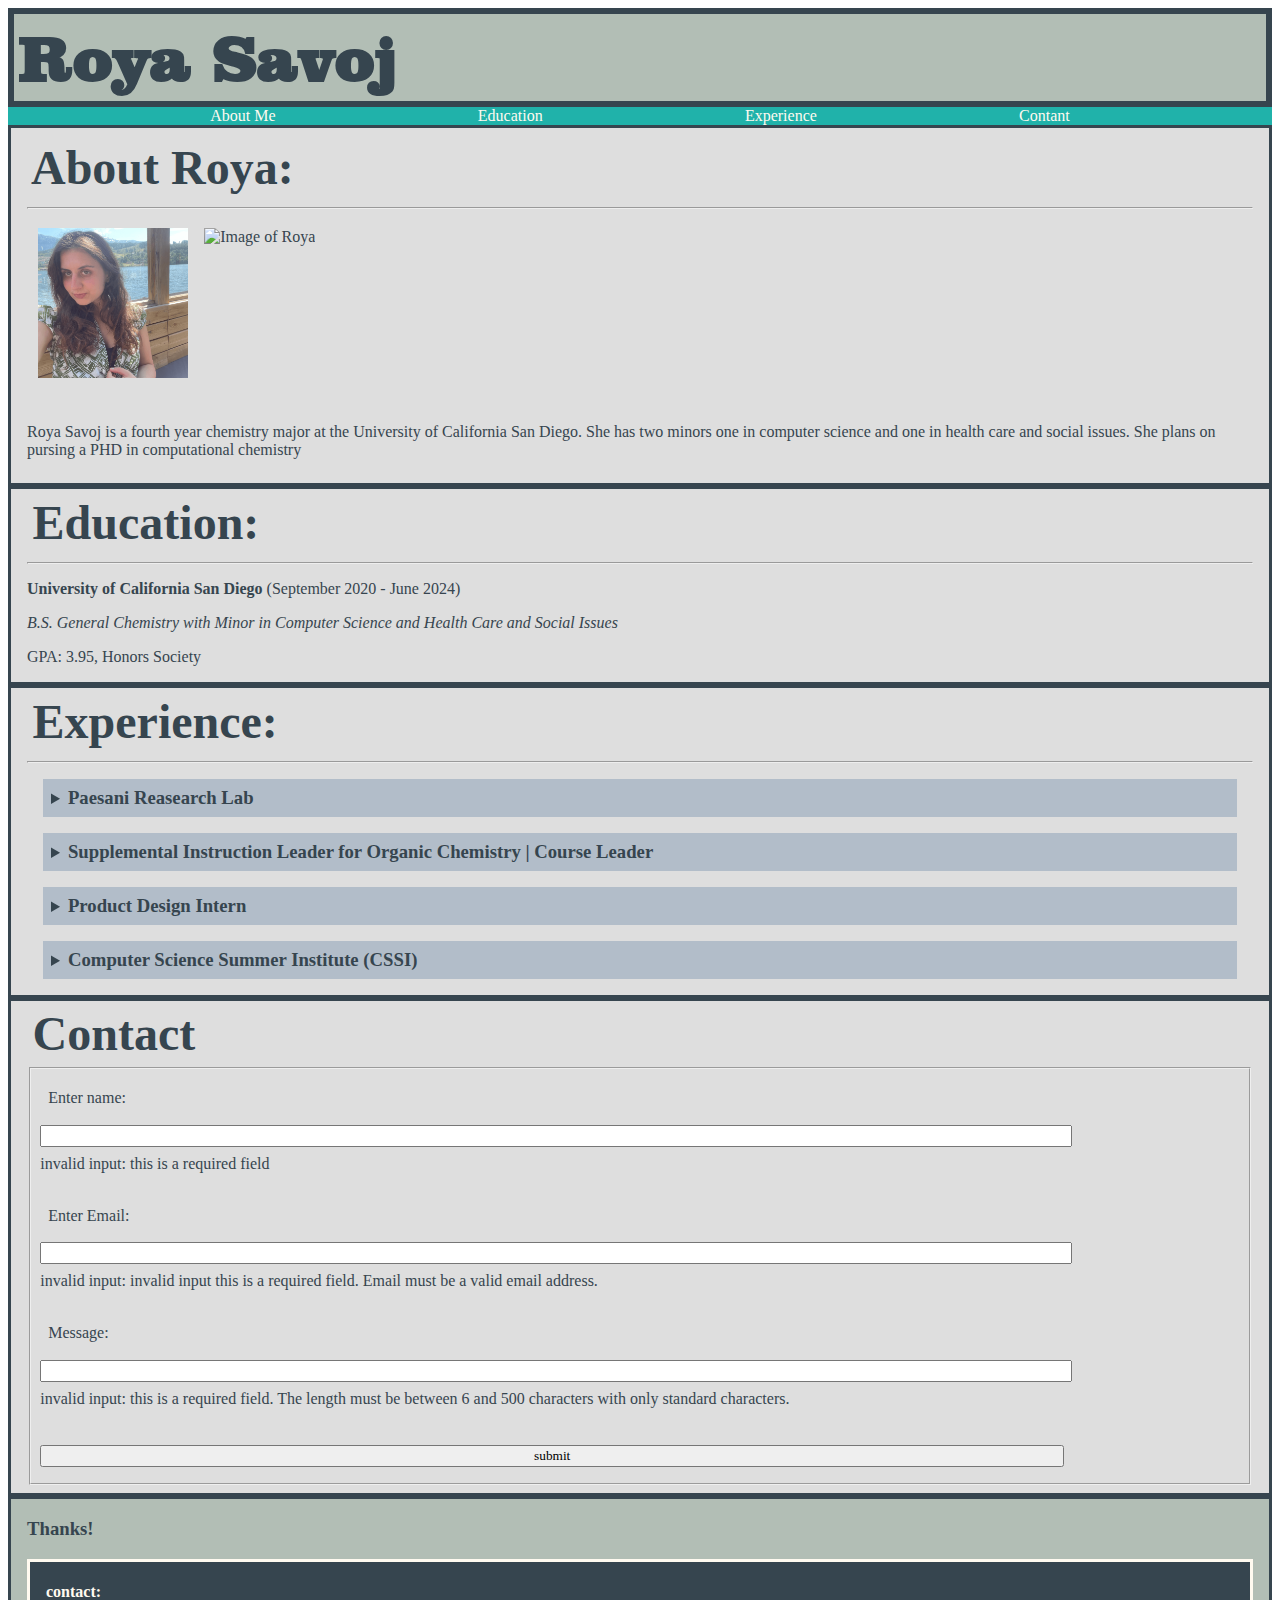
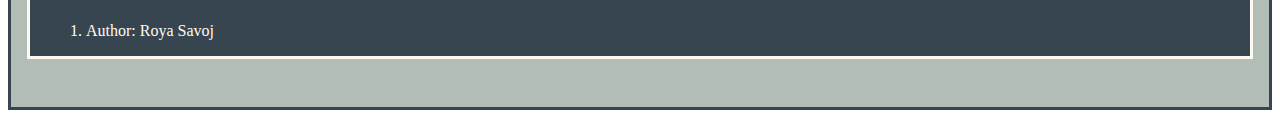
==== form-no-js copy.html @ a3c89d71 "Create form-no-js copy.html" ====
<!DOCTYPE html>
<html lang="en">
<head>
    <meta charset="UTF-8">
    <meta name="author" content="Roya Savoj">
    <meta name="viewport" content="width=device-width, initial-scale=1.0">
    <meta name="keywords" content="Roya, Resume, Goals, contact, Savoj">
    <title>Roya Savoj Profolio</title>
    <link rel="stylesheet" href="styles.css" id="standardStyle" media="screen" type="text/css">
</head>

<body>
    <header>
        <section id="headerID">
            <h1 class="mainHeader"><span id="title">Roya Savoj</span></h1>  
        </section>
    </header>
    
    <main>
        
        <div id="navigation">
          
            <a href="#aboutme">About Me</a>
            <a href="#education">Education</a>
            <a href="#experience">Experience</a>
            <a href="#contact">Contant</a>

        </div>
        <section id="aboutme">
           
            <h2 id="aboutmetitle">About Roya:</h2>
            <hr>
            <div id="pictures">
                    <source media="(min-width: 1000px)" width="500" height="500" srcset="images/royaboat.png" >
                    <source media="(min-width: 860px)" width="400" height="400" srcset="images/royaboat.png" >
                    <source media="(min-width: 660px)" width="300" height="300" srcset="images/RoyaBoat-mini.jpeg" >
                    <source media="(min-width: 520px)" width="250" height="250" srcset="images/RoyaBoat-mini.jpeg" >
                    <img src="images/RoyaBoat-mini.jpeg" alt="Another Photo of Me" height="150" width="150" >
                </picture>     
                <picture id="picture2"> 
                    <source media="(min-width: 1000px)" width="500" height="500" srcset="images/Roya.png" >
                    <source media="(min-width: 860px)" width="400" height="400" srcset="images/Roya.png" >
                    <source media="(min-width: 660px)" width="300" height="300" srcset="images/Roya-min.jpeg" >   
                    <source media="(min-width: 520px)" width="250" height="250" srcset="images/Roya-min.jpeg" > 
                    <img src="images/Roya-min.jpeg" height="150" width="150" alt="Image of Roya">
                </picture>
            </div> 
            <br>    
            <p>Roya Savoj is a fourth year chemistry major at the University of California San Diego. She has two minors one in computer science and one in health care and social issues. She plans on pursing a PHD in computational chemistry</p>
           
            <!--This will be filled in with a real image when java is active-->
        </section>
        <section id="education">
            <h2>Education:</h2>
                <hr>
                <p><strong>University of California San Diego</strong> (September 2020 - June 2024)</p>
                <p><em>B.S. General Chemistry with Minor in Computer Science and Health Care and Social Issues</em></p>
                <p>GPA: 3.95, Honors Society</p>
        </section>

        <section id="experience">
            <h2> Experience:</h2>
            <hr>
               
            <details>
            <summary><h3>Paesani Reasearch Lab</h3></summary>
            <nav><a href="https://paesanigroup.ucsd.edu/">Paesani Group</a></nav>
            <p>Dates participated: Feburary 2022-present</p>
               <ul>
                    <li> Presented at <b>SoCalTheoChem</b> 2023</li>
                    <li> Evaluate the effects of aqueous alkali ions on the hydration shells of water using simulated IR spectroscopy, radial distribution functions, residence time and average dipole moment.</li>
                    <li> Run NVE, NVT and NPT simulations of ions in a box of water molecules LAMMPS Molecular Dynamic Simulator.</li>
                    <li> Write python code to calculate the residence time of ions in solution and the average dipole moment </li>
                    <li> Create figures using matplotlib and jupyter notebook</li>
                </ul>
            </details>
            <details>
                <summary><h3>Supplemental Instruction Leader for Organic Chemistry | Course Leader</h3></summary>
                <nav><a href="https://aah.ucsd.edu/supplemental-instruction/index.html">Academic Achivment Hub (SI)</a></nav>     
                <p>Dates participated: September 2021-present</p>
                <ul>
                    <li> Facilitate three 50 minute discussions every week with 10-20 students. </li>
                    <li> Prepare question banks, review tools and targeted activities for student use.</li>
                    <li> Facilitated over 200 SI sessions over 8 quarters.</li>
                    <li> Observe other SI leaders' sessions and give them feedback on how to implement higher levels of learning into their session.</li>
                </ul>
            </details>
            <details>
                <summary><h3>Product Design Intern </h3></summary>
                <nav><a href="http://windhoverventures.com/">Windhover Ventures LLC</a></nav>
             
                <p>Dates participated:  February 2023 - June 2023</p>  
                <ul>
                    <li> Market and design five products for Latino skin care, filling a gap in an underserved market.</li>
                    <li> Conducted in-depth research on the underlying mechanisms of skin components, focusing on melanin production, water content, and elasticity regulation. </li>
                    <li> Deliver a product pitch research presentation to stakeholders at Windover Ventures LLC.</li>
                </ul>
            </details>
            <details>
                <summary><h3>Computer Science Summer Institute (CSSI)</h3></summary>
                <nav><a href="https://buildyourfuture.withgoogle.com/programs/computer-science-summer-institute">Google Computer Science Summer Institute</a></nav>
                <p>Dates participated: Summer 2020</p>  
                <ul>
                    <li> Market and design five products for specialized skin care</li>
                    <li> Conducted in-depth research on the underlying mechanisms of skin components, focusing on melanin production,
                        water content, and elasticity regulation</li>
                    <li> Deliver a product pitch research presentation to stakeholders at Windover Ventures LLC.</li>
                </ul>
            </details>
        </section>
        <section id="contact">
            <h2>Contact</h2>
            <form action="https://httpbin.org" method ="get">
                <fieldset>
                    <label for="nameEntry">Enter name: </label>
                    <br>
                    
                    <input id="nameEntry"  name="name" required >
                   
                    <div class="message" id="name_message">
                        invalid input: this is a required field 
                    </div>
                    <br>
                    <label for="email">Enter Email: </label>
                    <br>
                    <input id="email" type="email" name="email" required   >
                    
                    <div class="message" id="email_message">
                        invalid input: invalid input this is a required field. Email must be a valid email address.
                    </div>
                    <br>
                    <label for="comments">Message: </label>
                    <br>
                    <input id="comments" type="text" name="comments" required minlength="10"  maxlength="500" pattern="([A-z0-9\s.,!:]+)">
                    <div class="message">
                        invalid input: this is a required field. The length must be between 6 and 500 characters with only standard characters.
                    </div>
                    <br>
                   
                   <input type="hidden" name="possible_bot" value="true">

                    <br>
                  
                    <input type="submit" value="submit">
                </fieldset>
            </form>
        </section>
    </main>
 
    
    <footer>
        <h3 id="introanimation"> Thanks!</h3>
        <section id="contactinfo">
           <h4>contact:</h4>
            <ol>
                <li><p>Author: Roya Savoj</p></li>
               
            </ol>
        </section>
        
       
        
    </footer> 


</body>

</html>
---- styles.css ----
:root {
    --detailsColor: #b2bdc9;
    --formActiveColor: #a8caef;
    --backgroundColorHeader: #B2BEB5;
    --backgroundColorHeaderDark: #91a195;
    --backgroundColorBody: #DEDEDE;
    --lightFontColor:FloralWhite;
    --headerColorFont: #36454F;
    --color0 : color(display-p3 .93 .163 .869);
    --color1:color-mix(in lch, magenta, maroon);
    ;
}

:user-invalid{
    background-color: rgb(234, 149, 149);
}
:out-of-range{
    color: blue;
}
.message .error{
    font-size: 1rem;
    color: red;
    display: none;
}
.only_Java{
    display: none;
}

html {
    width: 100vw; 
}
@font-face {font-family: "HeaderFont";  
    src: url(CLARENDON.woff);}

#headerID{
    padding:0;

}
h1.mainHeader{ 
    font-size:4rem;
    font-family:"HeaderFont", Helvetica;
    background-color:var(--backgroundColorHeader, olive);
    margin:0;
    color:var(--headerColorFont, black);
    border-style:solid;
    border-width:3px;
    padding-top:5px;
    padding-bottom:5px; 
    padding-left:5px;
}
img {
    object-fit: cover;
    object-position: center;
}
#navigation{
    display: flex;
    justify-content: space-evenly;
    background-color:var(--headerColorFont, black);
}
.enphasize{
    color: red;
    font-size: 2rem;
}
.translate{
    color: blue;
    animation-name: Appear;
    animation-duration: 4s;
    opacity: 0;
}
@keyframes Appear {
    0% {opacity: 0;}
    50% { opacity: 1;}
    100% { opacity: 0;}
  }
#navigation a{
    color: var(--lightFontColor);
    font-size: 1rem;
    text-decoration: none;
}
#navigation a:hover{
    color: grey;
    font-size: 1rem;
    text-decoration: underline;
}
section{
    color:var(--headerColorFont, black);
    border-style:solid;
    border-width:3px;
    padding-left: 1rem;
    padding-right: 1rem;
    background-color:var(--backgroundColorBody,olive);
}
#aboutme{
    margin:0;
    padding-top: 0.5rem; 
    padding-bottom: 0.5rem;
    background-color:var(--backgroundColorBody,olive); 
    font-size: 1rem;  
}
img{
    margin: 0.5rem;
}

#pictures{
    display: flex;
    padding:0.2rem;

}


#aboutme>h2{
    margin:0rem;   
}
details{
    margin: 1rem;
    padding: 0.5rem;
    background-color:var(--detailsColor, lightblue);
    & summary > *{
        display: inline;
    }
}

h2{
    margin:0.1rem;
    padding:0.25rem;
    font-size:3rem;
    color: var(--headerColorFont, black);
}
body{
    display: grid;
    grid-template-columns: auto;
    grid-template-rows: auto auto auto ;
    color:black;
    font-family: baskerville;
}
#contact{
    padding-bottom: 0.5rem;
}
button{
    border-radius: 3rem;
    color:var(--headerColorFont);
    font-size: 1rem;
    font-family: baskerville;
    background-color: var(--backgroundColorHeader,olive);
    &:hover{
        background-color: var(--backgroundColorHeaderDark,darkgreen);
        transform: scale(1.2,1.2)
    }
    &:active{
        background-color: var(--backgroundColorHeaderDark,darkgreen);
        transform: scale(1.2,1.2)
    }
}

#introanimation{
    color:var(--headerColorFont);
    animation-name: buttonfloat;
    position: relative;
    animation-duration: 4s;
    animation-delay: 0.5s;
}
@keyframes buttonfloat{
    0%{
        left:3%;
        color:blue;
        color:var(--color1);}
    25%{ 
        left:25%;
        color:green;
        color:var(--color0);
    }
    50%{left:50%; color:lightgrey;}
    100%{left:70%;color:var(--headerColorFont);}
}

label{
    display: inline-block;
    padding: 1em 1em 1em 0.5em;
    padding: 1em 1em 1em 0.5em;
}
input, textarea{
    font-family: baskerville;
    width:80dvw;
    margin-right:1rem;
    margin-top:0.1rem;
    margin-bottom: 0.5rem;
}
input:focus{
    background-color:var(--formActiveColor,  lightblue) ;
} 
textarea:focus{
    background-color:var(--formActiveColor, lightblue ) ;
}

footer{
    background-color:var(--backgroundColorHeader,olive) !important;
    color:var(--headerColorFont, black);
    border-style:solid;
    border-width:3px;
    padding-left: 1rem;
    padding-right: 1rem;
}
#navigation:has(a){
    background-color: lightseagreen;
} 
#contactinfo{
    margin-bottom: 3rem;
    color:var(--lightFontColor);
    background-color:var(--headerColorFont, black);
}
fieldset{
    padding-block-start: 0.35%;
    padding-inline-start: 0.75%;
    padding-inline-end: 0.75%;
    padding-block-end: 0.625%;
  
   
}
.switch {
    position: relative;
    display: inline-block;
    width: 60px;
    height: 34px;
    padding: 0;
  }
  
  /* Hide default HTML checkbox */
  .switch input {
    opacity: 0;
    width: 0;
    height: 0;
  }
  
  /* The slider */
  .slider {
    position: absolute;
    cursor: pointer;
    top: 0;
    left: 0;
    right: 0;
    bottom: 0;
    background-color: #ccc;
    -webkit-transition: .4s;
    transition: .4s;
  }
  
  .slider:before {
    position: absolute;
    content: "";
    height: 26px;
    width: 26px;
    left: 4px;
    bottom: 4px;
    background-color: white;
    -webkit-transition: .4s;
    transition: .4s;
  }
  
  input:checked + .slider {
    background-color: black;
  }
  
  input:focus + .slider {
    box-shadow: 0 0 1px #000000;
  }
  
  input:checked + .slider:before {
    -webkit-transform: translateX(26px);
    -ms-transform: translateX(26px);
    transform: translateX(26px);
  }
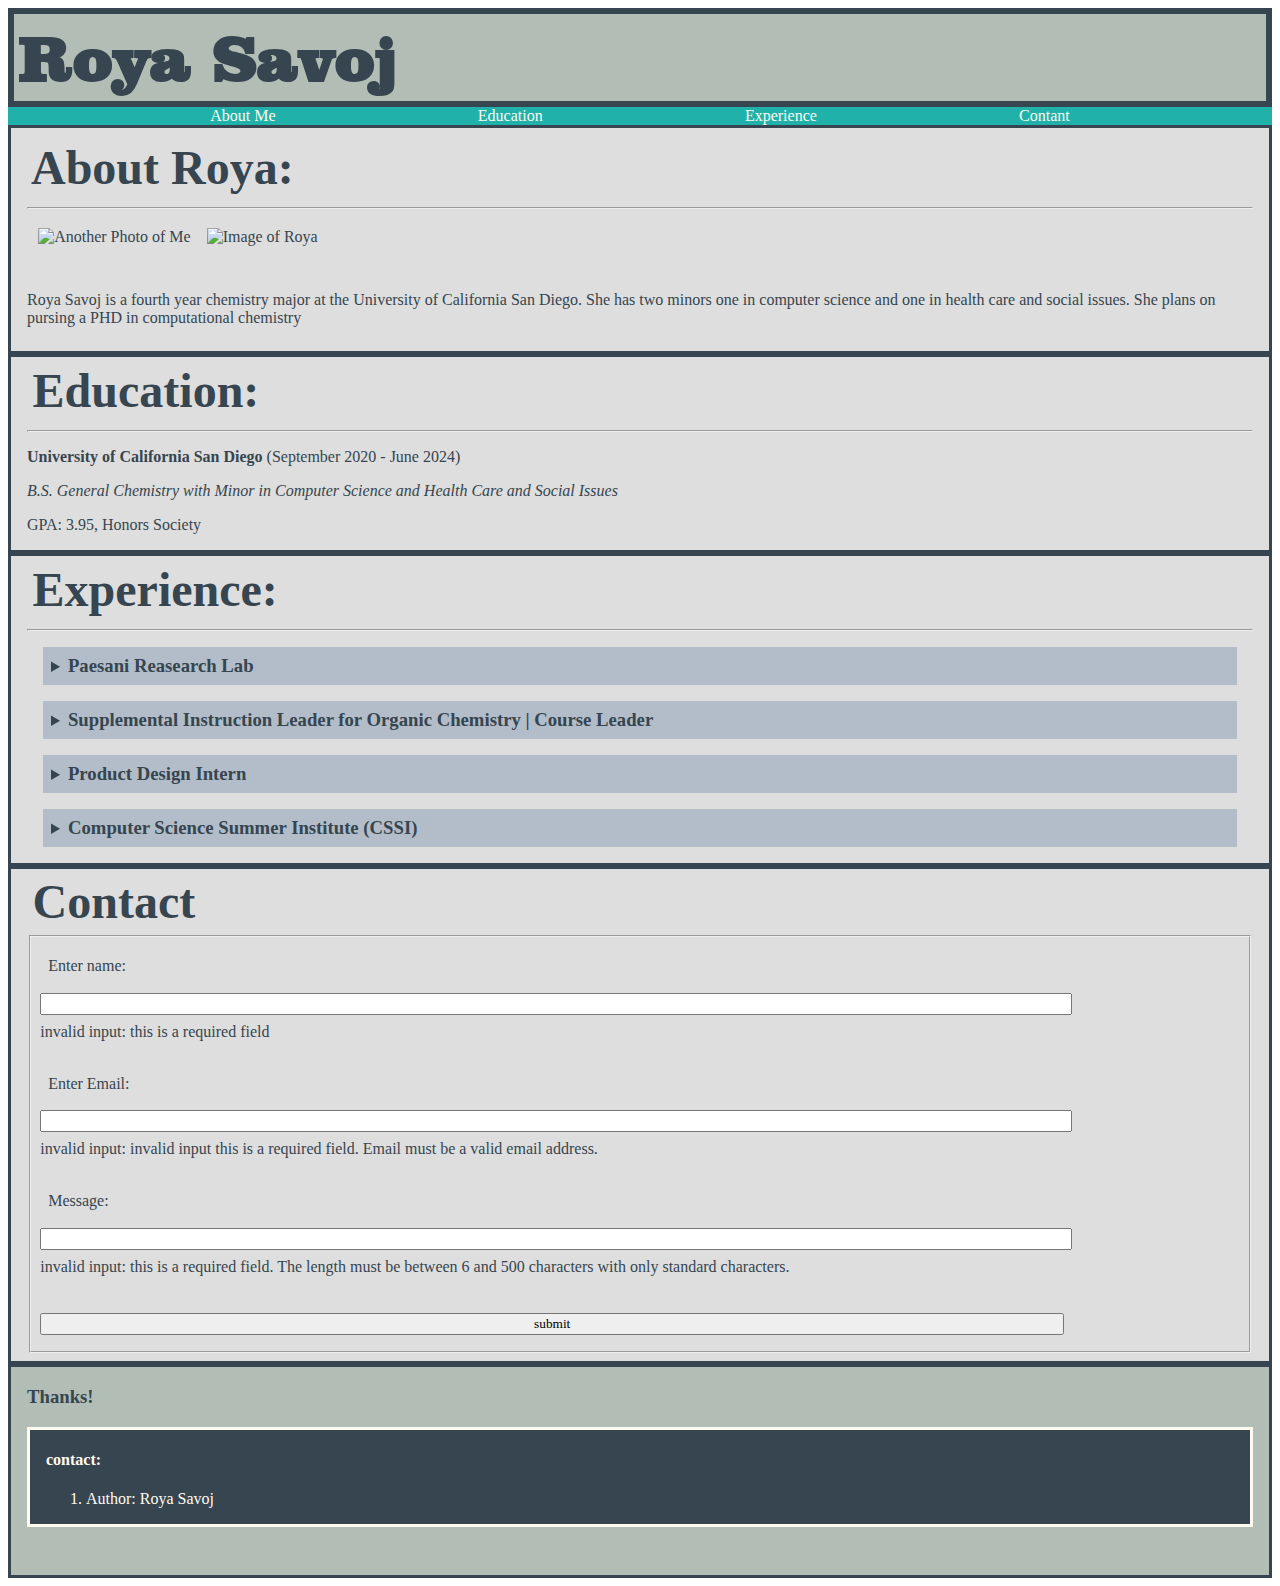
==== commit 2d694a56: "Update form-no-js copy.html" ====
--- a/form-no-js copy.html
+++ b/form-no-js copy.html
@@ -31,6 +31,7 @@
             <h2 id="aboutmetitle">About Roya:</h2>
             <hr>
             <div id="pictures">
+                <picture id="picture1">
                     <source media="(min-width: 1000px)" width="500" height="500" srcset="images/royaboat.png" >
                     <source media="(min-width: 860px)" width="400" height="400" srcset="images/royaboat.png" >
                     <source media="(min-width: 660px)" width="300" height="300" srcset="images/RoyaBoat-mini.jpeg" >
